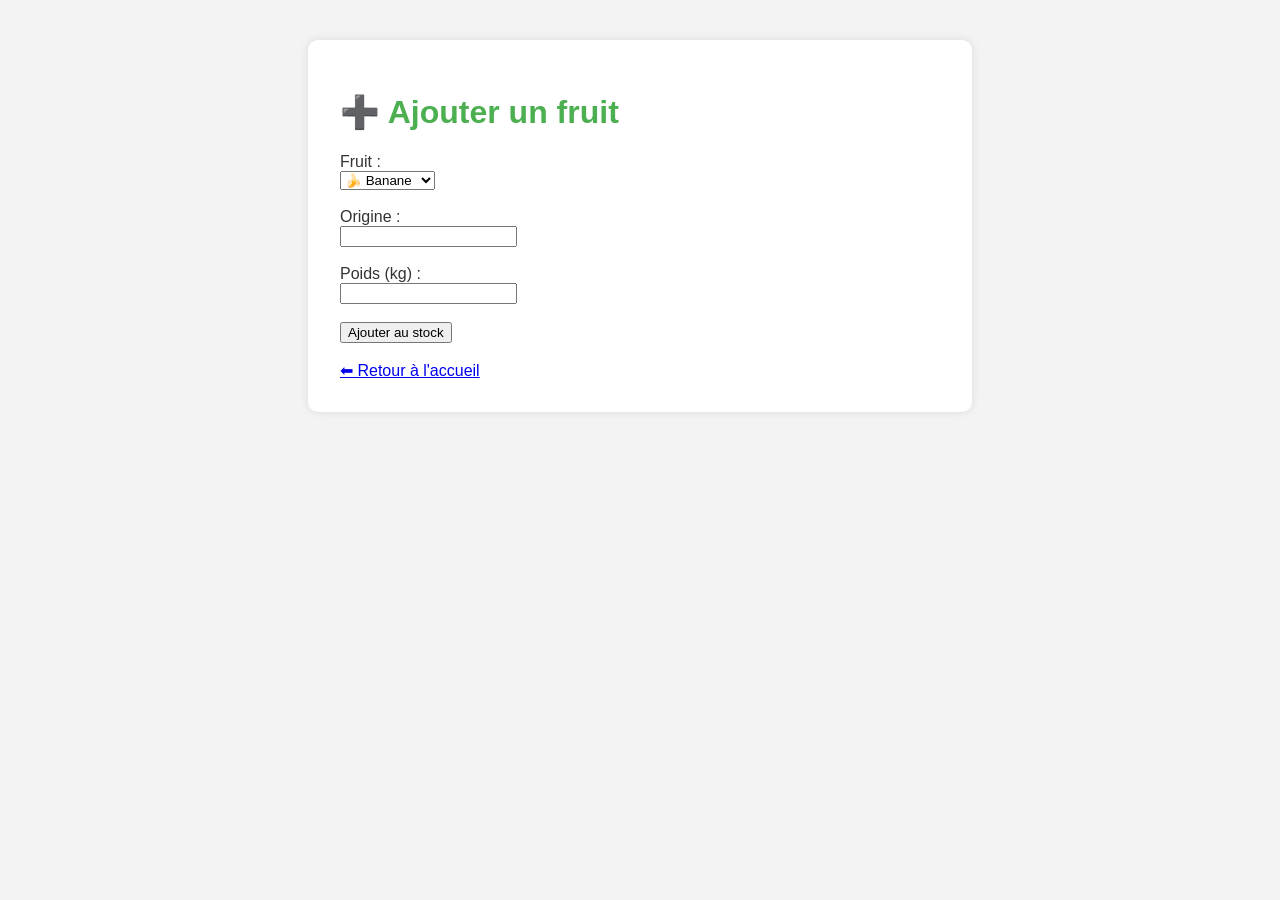
==== templates/add.html @ 32b89b23 "add routing page for add a new fructis" ====
<!DOCTYPE html>
<html lang="fr">
<head>
    <meta charset="UTF-8">
    <title>Ajouter un fruit</title>
    <link rel="stylesheet" href="/static/css/style.css">
</head>
<body>
    <div class="container">
        <h1>➕ Ajouter un fruit</h1>

        <form action="/add" method="POST">
            <label>Fruit :</label><br>
            <select name="fruit">
                <option value="0">🍌 Banane</option>
                <option value="1">🍒 Cerise</option>
                <option value="2">🍎 Pomme</option>
                <option value="3">🍓 Fraise</option>
                <option value="4">🍍 Grenade</option>
                <option value="5">🍑 Raisin</option>
                <option value="6">🥝 Mirtille</option>
            </select><br><br>

            <label>Origine :</label><br>
            <input type="text" name="from" required><br><br>

            <label>Poids (kg) :</label><br>
            <input type="number" name="weight" step="0.01" min="0.01" required><br><br>

            <button type="submit">Ajouter au stock</button>
        </form>

        <br><a href="/">⬅ Retour à l'accueil</a>
    </div>
</body>
</html>
---- static/css/style.css ----
body {
    font-family: Arial, sans-serif;
    background-color: #f3f3f3;
    color: #333;
    padding: 2rem;
}

h1 {
    color: #4CAF50;
}

.container {
    max-width: 600px;
    margin: auto;
    background: white;
    padding: 2rem;
    border-radius: 10px;
    box-shadow: 0 0 10px rgba(0,0,0,0.1);
}
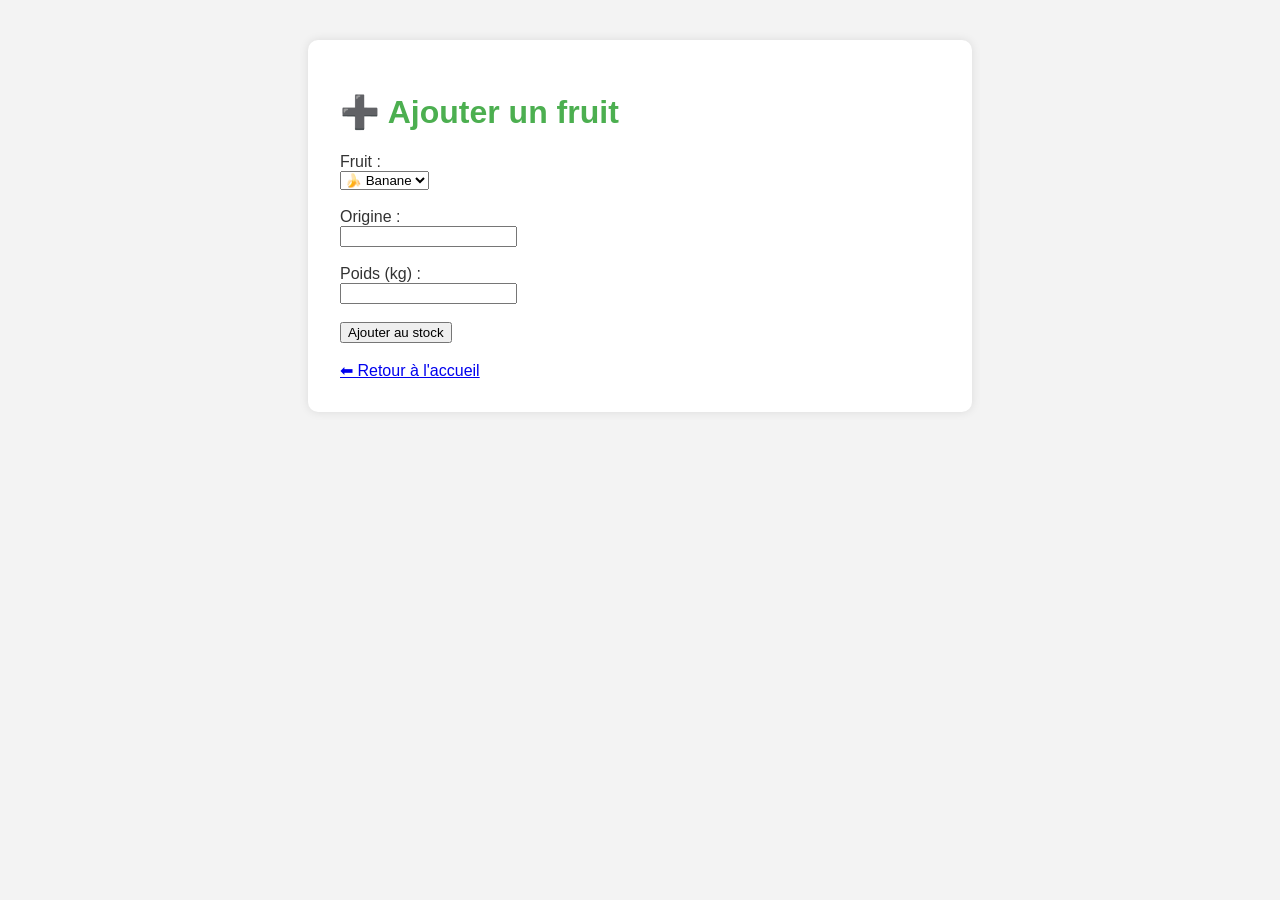
==== commit 3d848eb2: "add implementation of stock" ====
--- a/templates/add.html
+++ b/templates/add.html
@@ -16,9 +16,9 @@
                 <option value="1">🍒 Cerise</option>
                 <option value="2">🍎 Pomme</option>
                 <option value="3">🍓 Fraise</option>
-                <option value="4">🍍 Grenade</option>
-                <option value="5">🍑 Raisin</option>
-                <option value="6">🥝 Mirtille</option>
+                <option value="4">🍍 Ananas</option>
+                <option value="5">🍑 Abricot</option>
+                <option value="6">🥝 Kiwi</option>
             </select><br><br>
 
             <label>Origine :</label><br>
